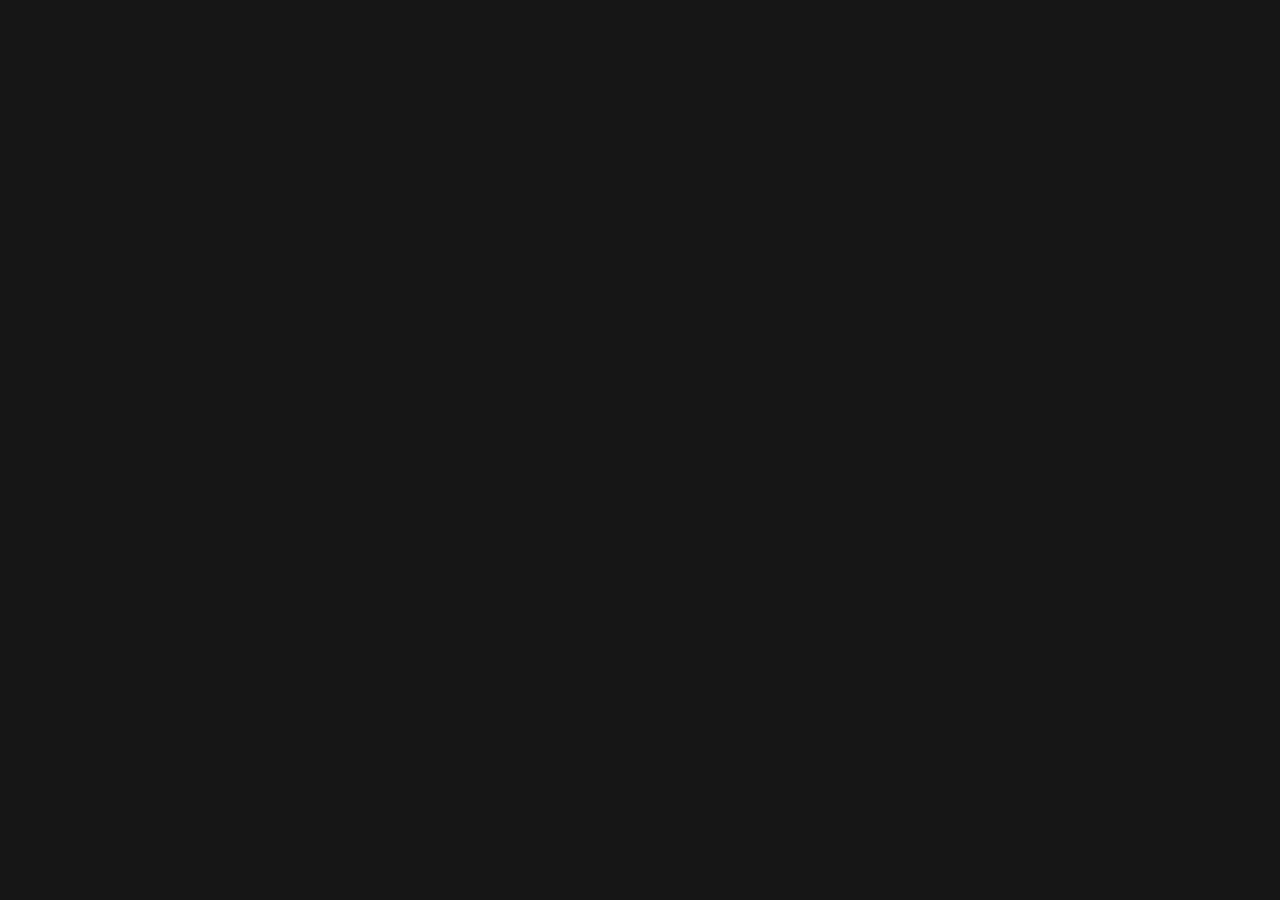
==== index.html @ 42c8ab9b "Make more robust js compilation" ====
<!DOCTYPE html>
<html lang="en">
  <head>
    <meta charset="UTF-8" />
    <meta
      name="viewport"
      content="user-scalable=no, initial-scale=1, maximum-scale=1, minimum-scale=1, width=device-width, height=device-height"
    />
    <meta
      name="description"
      content="Use a lisp like language to draw p5.js sketches and share them with a link."
    />
    <title>Hyper Light</title>
    <style>
      html {
        background: 'black';
      }
    </style>
    <link href="./style.css" rel="stylesheet" />
    <link rel="icon" type="image/svg+xml" href="assets/images/favicon.svg" />
    <link rel="icon" type="image/png" href="assets/images/favicon.png" />
  </head>
  <body>
    <div id="header">
      <button id="add-button" class="header-button">
        <img src="./assets/images/file.svg" />
      </button>
      <button id="key" class="header-button">
        <img src="./assets/images/key.svg" />
      </button>
      <button id="featured" class="header-button">
        <img src="./assets/images/sparckle.svg" />
      </button>
      <button id="run" class="header-button">
        <img src="./assets/images/logo.svg" />
      </button>
      <button id="help" class="header-button">
        <img src="./assets/images/question.svg" />
      </button>
    </div>
    <div id="composition-container"></div>
    <div id="main-container" class="small">
      <div id="editor-container"></div>
    </div>
    <div id="splash-screen"></div>
    <button id="next" class="header-button">* * *</button>
    <textarea
      id="console"
      spellcheck="false"
      autocomplete="off"
      class="info_line"
      defer
    ></textarea>
    <div style="height: 50px"></div>

    <img src="./assets/images/logo.svg" id="full-run" />
    <script src="https://cdnjs.cloudflare.com/ajax/libs/js-beautify/1.14.3/beautify.js"></script>
    <script type="module" src="./main.js"></script>
  </body>
</html>
---- style.css ----
:root {
  --gutters: #000000;
  --comment: #546a90;
  --linenumbers: #546a90;
  --border: #7f83ff;
  --background-primary: #161616;
  --background-secondary: #ff4a9860;
  --color-primary: #718ec0;
  --color-secondary: #42c6ff;
  --color-thirdly: #ff4a98;
  --color-fourtly: #ffce2e;
  --color-fiftly: #2eff85;
  --gutters-border: 1px solid transparent;
  --border-width: 1px;
  --error: #ff0000;
  --warning: #ffed2b;
  --success: #00ff00;
  --icons: #fbf5f3;
  --progress: #42c6ff;
  --def: #42c6ff;
  --atom: #ff57b9;
  --number: #ff4a98;
  --string: #ffb76f;
  --keyword: #7f83ff;
  --font-family: 'Fira Code';
}

@font-face {
  font-family: 'Fira Code';
  src: url(assets/fonts/FiraCode-Regular.ttf) format('truetype');
  font-display: swap;
}
/* 
@font-face {
  font-family: 'Apple';
  src: url(assets/fonts/Apple.ttf) format('truetype');
  font-display: swap;
}

@font-face {
  font-family: 'Hermit-Regular';
  src: url(assets/fonts/Hermit-Regular.otf) format('opentype');
  font-display: swap;
} */

body {
  background-color: var(--background-primary);
  margin: 0;
}
.CodeMirror {
  width: 100%;
}
#run {
  position: absolute;
  top: 0;
}
#add-button {
  position: absolute;
  top: 1px;
  right: 85px;
}
#key {
  position: absolute;
  right: 55px;
}
#featured {
  position: absolute;
  right: 25px;
}
#help {
  position: absolute;
  cursor: pointer;
  right: 0;
  top: 0;
  color: var(--icons);
  background-color: transparent;
  border: none;
}

.success_line,
.error_line,
.info_line,
.warn_line {
  position: absolute;
  resize: vertical;
  width: 98%;
  z-index: 5;
  font-family: var(--font-family);
  font-style: normal;
  letter-spacing: -0.05em;
  background-color: var(--background-primary);
  /* visibility: hidden; */
  padding: 5px;
  padding-inline-start: 10px;
}
.error_line {
  /* border: var(--border-width) solid #ff275d; */
  color: #ff275d;
}
.info_line {
  border: var(--border-width) solid var(--comment);
  color: var(--color-primary);
}
/* #main-container {
  padding: 15px;
} */
#canvas-container {
  border: 1px solid var(--border);
  min-height: 250px;
}
#console {
  outline: none;
  border: none;
  height: 50px;
  width: 100%;
  resize: none;
  position: fixed;
  border-top: 1px solid var(--comment);

  /* pointer-events: none; */
  bottom: 0;
}
.label {
  color: var(--comment);
  font-family: var(--font-family);
  font-size: 10px;
  margin-left: 1%;
}
.composition {
  cursor: pointer;
  width: 100%;
  height: 250px;
  border: 1px solid var(--comment);
  min-height: 250px;
  /* margin-bottom: 25%; */
}
.thumbnail {
  max-height: 250px;
  max-width: 100%;
  margin: auto;
  display: block;
}
.small {
  width: 100%;
  height: 250px;
  position: 'auto';
}
.large {
  width: 100%;
  height: 100%;
  position: fixed;
  top: 0;
  left: 0;
  margin: 0;
  background-color: var(--background-primary);
}
#main-container {
  display: none;
  z-index: 1;
  margin-bottom: 25%;
}
@keyframes fadeOutOpacity {
  0% {
    opacity: 1;
  }
  100% {
    opacity: 0;
  }
}
#splash-screen {
  width: 100%;
  height: 100%;
  overflow: none;
  pointer-events: none;
  background: var(--background-primary);
  position: absolute;
  top: 0;
  animation-name: fadeOutOpacity;
  animation-iteration-count: 1;
  animation-timing-function: ease-in;
  animation-duration: 1s;
  animation-fill-mode: forwards;
  text-align: center;
  z-index: 2000;
}
#header {
  top: 0;
  left: 0;
  width: 100%;
  padding: 5px 0;
  height: 20px;
  background-color: var(--background-primary);
  border-bottom: solid 1px var(--comment);
  position: fixed;
  z-index: 1000;
}
#full-run {
  bottom: 20px;
  right: 10px;
  text-align: center;
  padding: 5px;
  background-color: transparent;
  position: fixed;
  z-index: 1000;
  display: none;
}

#next {
  text-align: center;
  color: var(--icons);
  position: fixed;
  font-size: 25px;
  width: 100%;
  background: var(--border);
  cursor: pointer;
  border: none;
  height: 0px;
  bottom: 60px;
}
#run,
#full-run,
#add-button,
#featured,
#key {
  cursor: pointer;
  background: transparent;
  border: none;
}
@keyframes fadeInOpacity {
  0% {
    width: 15%;
    opacity: 0;
  }
  100% {
    opacity: 1;
    width: 15%;
  }
}
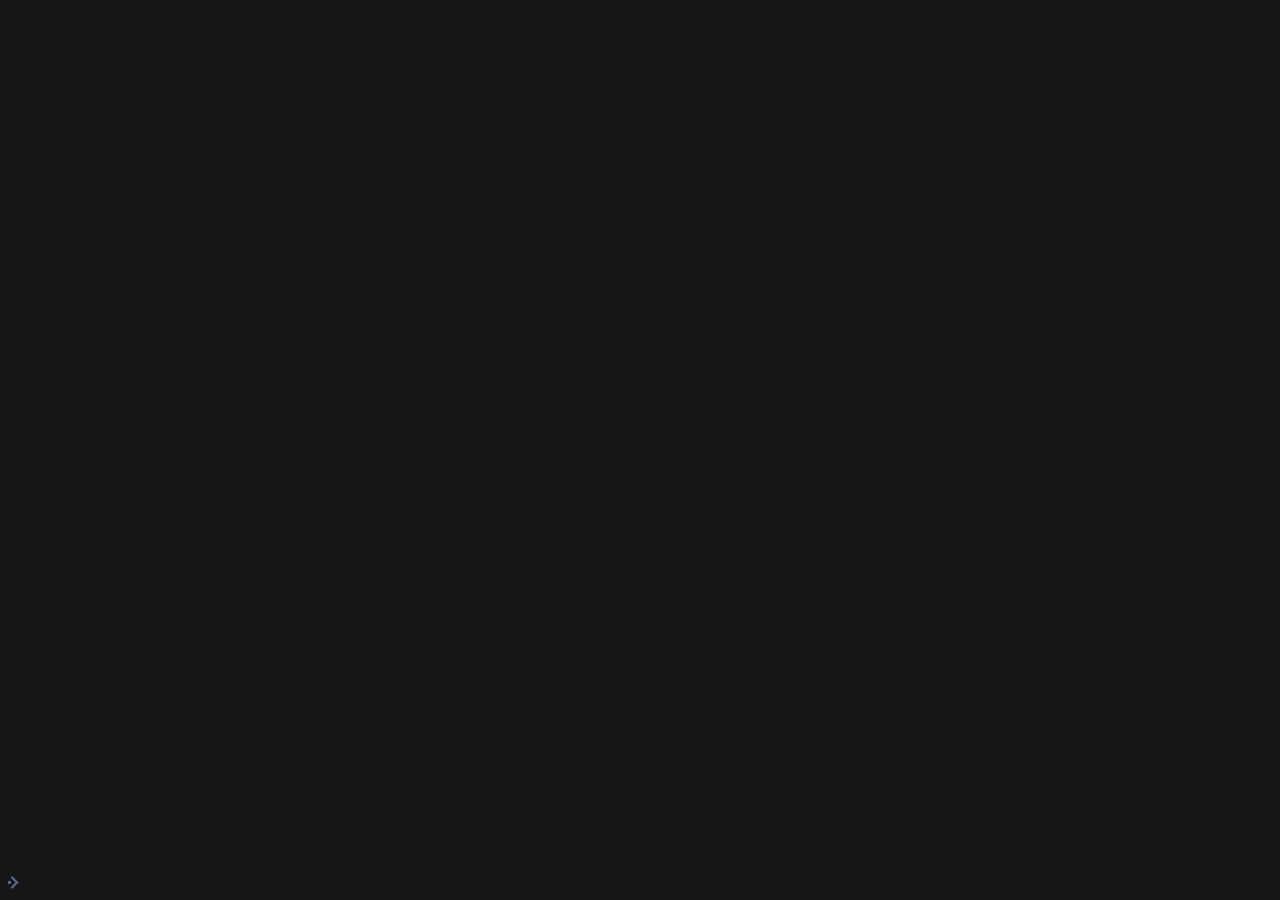
==== commit ae6b9422: "Reposition button" ====
--- a/index.html
+++ b/index.html
@@ -18,10 +18,9 @@
     </style>
     <link href="./style.css" rel="stylesheet" />
     <link rel="icon" type="image/svg+xml" href="assets/images/favicon.svg" />
-    <link rel="icon" type="image/png" href="assets/images/favicon.png" />
   </head>
   <body>
-    <div id="header">
+    <!-- <div id="header">
       <button id="add-button" class="header-button">
         <img src="./assets/images/file.svg" />
       </button>
@@ -37,13 +36,13 @@
       <button id="help" class="header-button">
         <img src="./assets/images/question.svg" />
       </button>
-    </div>
+    </div> -->
     <div id="composition-container"></div>
     <div id="main-container" class="small">
       <div id="editor-container"></div>
     </div>
     <div id="splash-screen"></div>
-    <button id="next" class="header-button">* * *</button>
+
     <textarea
       id="console"
       spellcheck="false"
@@ -51,6 +50,7 @@
       class="info_line"
       defer
     ></textarea>
+
     <div style="height: 50px"></div>
 
     <img src="./assets/images/logo.svg" id="full-run" />
--- a/style.css
+++ b/style.css
@@ -2,13 +2,13 @@
   --gutters: #000000;
   --comment: #546a90;
   --linenumbers: #546a90;
-  --border: #7f83ff;
+  --border: #ffb76f;
   --background-primary: #161616;
-  --background-secondary: #ff4a9860;
+  --background-secondary: #6b6b6bfd;
   --color-primary: #718ec0;
-  --color-secondary: #42c6ff;
-  --color-thirdly: #ff4a98;
-  --color-fourtly: #ffce2e;
+  --color-secondary: #ffb76f;
+  --color-thirdly: #ffb76f;
+  --color-fourtly: #77ff92;
   --color-fiftly: #2eff85;
   --gutters-border: 1px solid transparent;
   --border-width: 1px;
@@ -16,12 +16,11 @@
   --warning: #ffed2b;
   --success: #00ff00;
   --icons: #fbf5f3;
-  --progress: #42c6ff;
-  --def: #42c6ff;
+  --def: #ff89ce;
   --atom: #ff57b9;
-  --number: #ff4a98;
+  --number: #24cefd;
   --string: #ffb76f;
-  --keyword: #7f83ff;
+  --keyword: #f5f2dd;
   --font-family: 'Fira Code';
 }
 
@@ -116,10 +115,11 @@
   resize: none;
   position: fixed;
   border-top: 1px solid var(--comment);
-
+  padding-left: 40px;
   /* pointer-events: none; */
   bottom: 0;
 }
+
 .label {
   color: var(--comment);
   font-family: var(--font-family);
@@ -195,28 +195,19 @@
   z-index: 1000;
 }
 #full-run {
-  bottom: 20px;
-  right: 10px;
+  bottom: 5px;
+  left: 5px;
   text-align: center;
-  padding: 5px;
+  padding: 0px;
   background-color: transparent;
   position: fixed;
-  z-index: 1000;
+  z-index: 2000;
   display: none;
-}
-
-#next {
-  text-align: center;
-  color: var(--icons);
-  position: fixed;
-  font-size: 25px;
-  width: 100%;
-  background: var(--border);
-  cursor: pointer;
-  border: none;
-  height: 0px;
-  bottom: 60px;
-}
+  padding-right: 15px;
+  padding-top: 5px;
+  padding-bottom: 5px;
+}
+
 #run,
 #full-run,
 #add-button,
@@ -236,3 +227,10 @@
     width: 15%;
   }
 }
+
+#console:hover {
+  border-top: 1px solid var(--color-secondary);
+}
+#console:active {
+  border-top: 5px solid var(--color-secondary);
+}
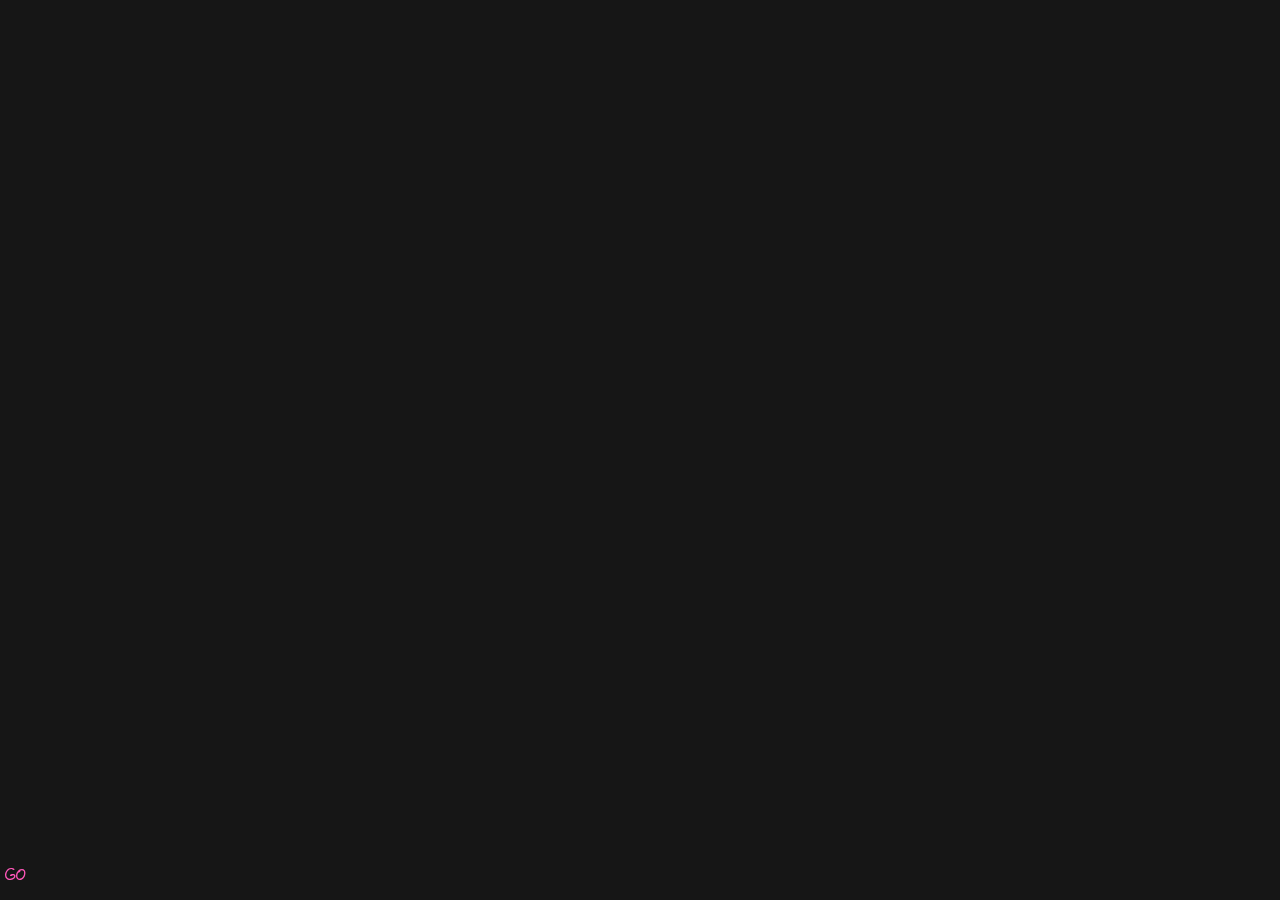
==== commit 4f9070dd: "Change font and style" ====
--- a/index.html
+++ b/index.html
@@ -53,7 +53,7 @@
 
     <div style="height: 50px"></div>
 
-    <img src="./assets/images/logo.svg" id="full-run" />
+    <span src="./assets/images/logo.svg" id="full-run"> GO </span>
     <script src="https://cdnjs.cloudflare.com/ajax/libs/js-beautify/1.14.3/beautify.js"></script>
     <script type="module" src="./main.js"></script>
   </body>
--- a/style.css
+++ b/style.css
@@ -2,12 +2,12 @@
   --gutters: #000000;
   --comment: #546a90;
   --linenumbers: #546a90;
-  --border: #ffb76f;
+  --border: #546a90;
   --background-primary: #161616;
   --background-secondary: #6b6b6bfd;
   --color-primary: #718ec0;
-  --color-secondary: #ffb76f;
-  --color-thirdly: #ffb76f;
+  --color-secondary: #ff57b9;
+  --color-thirdly: #ff57b9;
   --color-fourtly: #77ff92;
   --color-fiftly: #2eff85;
   --gutters-border: 1px solid transparent;
@@ -16,31 +16,43 @@
   --warning: #ffed2b;
   --success: #00ff00;
   --icons: #fbf5f3;
-  --def: #ff89ce;
+  --def: #acfa74;
   --atom: #ff57b9;
   --number: #24cefd;
-  --string: #ffb76f;
-  --keyword: #f5f2dd;
-  --font-family: 'Fira Code';
-}
-
+  --string: #ff57b9;
+  --keyword: #fbf5f3;
+  --font-family: 'Gloria';
+}
+
+@font-face {
+  font-family: 'Gloria';
+  src: url(assets/fonts/Gloria.ttf) format('truetype');
+  font-display: swap;
+}
+
+/* 
+@font-face {
+  font-family: 'Fantasque';
+  src: url(assets/fonts/Fantasque-Regular.otf) format('opentype');
+  font-display: swap;
+}
+@font-face {
+  font-family: 'Hermit-Regular';
+  src: url(assets/fonts/Hermit-Regular.otf) format('opentype');
+  font-display: swap;
+}
 @font-face {
   font-family: 'Fira Code';
   src: url(assets/fonts/FiraCode-Regular.ttf) format('truetype');
   font-display: swap;
 }
-/* 
+
 @font-face {
   font-family: 'Apple';
   src: url(assets/fonts/Apple.ttf) format('truetype');
   font-display: swap;
 }
-
-@font-face {
-  font-family: 'Hermit-Regular';
-  src: url(assets/fonts/Hermit-Regular.otf) format('opentype');
-  font-display: swap;
-} */
+ */
 
 body {
   background-color: var(--background-primary);
@@ -116,6 +128,7 @@
   position: fixed;
   border-top: 1px solid var(--comment);
   padding-left: 40px;
+  font-size: 20px;
   /* pointer-events: none; */
   bottom: 0;
 }
@@ -123,7 +136,7 @@
 .label {
   color: var(--comment);
   font-family: var(--font-family);
-  font-size: 10px;
+  font-size: 20px;
   margin-left: 1%;
 }
 .composition {
@@ -206,6 +219,8 @@
   padding-right: 15px;
   padding-top: 5px;
   padding-bottom: 5px;
+  font-family: var(--font-family);
+  color: var(--color-secondary);
 }
 
 #run,
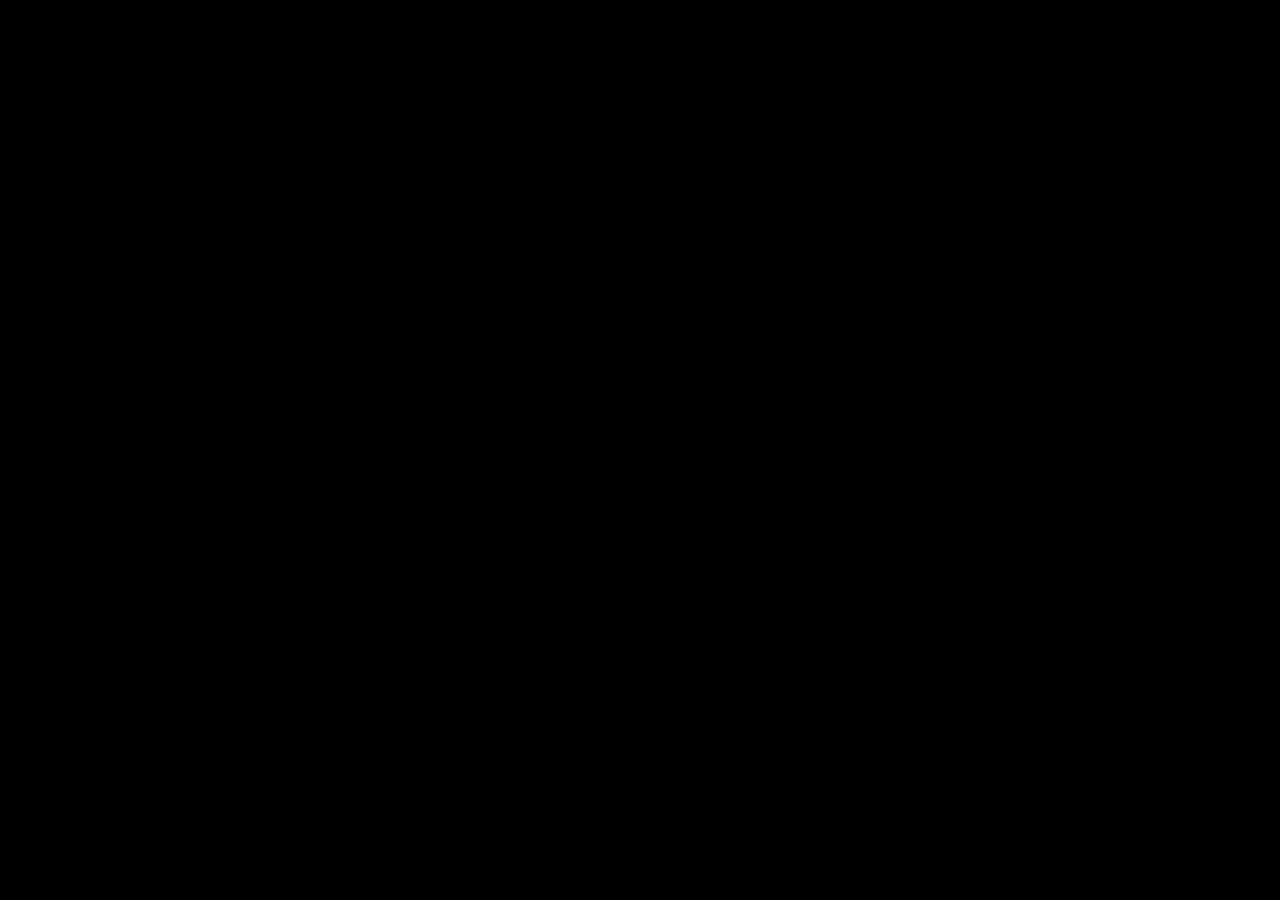
==== commit 12ca60f3: "Total overhalt of the editor" ====
--- a/index.html
+++ b/index.html
@@ -18,31 +18,42 @@
     </style>
     <link href="./style.css" rel="stylesheet" />
     <link rel="icon" type="image/svg+xml" href="assets/images/favicon.svg" />
+    <link rel="icon" type="image/png" href="assets/images/favicon.png" />
   </head>
   <body>
-    <!-- <div id="header">
-      <button id="add-button" class="header-button">
+    <div id="header">
+      <button id="app-button" class="header-button">
+        <img src="./assets/images/logo.svg" />
+      </button>
+      <button id="focus-button" class="header-button">
         <img src="./assets/images/file.svg" />
       </button>
-      <button id="key" class="header-button">
+      <!-- <button id="key" class="header-button">
         <img src="./assets/images/key.svg" />
       </button>
       <button id="featured" class="header-button">
         <img src="./assets/images/sparckle.svg" />
+      </button> -->
+
+      <button id="download" class="header-button">
+        <img src="./assets/images/download.svg" />
       </button>
-      <button id="run" class="header-button">
-        <img src="./assets/images/logo.svg" />
-      </button>
-      <button id="help" class="header-button">
+      <!-- <button id="help" class="header-button">
         <img src="./assets/images/question.svg" />
-      </button>
-    </div> -->
+      </button> -->
+    </div>
+    <p style="margin-bottom: 50px"></p>
     <div id="composition-container"></div>
     <div id="main-container" class="small">
+      <div id="canvas-container">
+        <img src="./assets/images/404.svg" height="250" width="100%" />
+      </div>
+      <hr id="editor-resizer" />
       <div id="editor-container"></div>
     </div>
     <div id="splash-screen"></div>
-
+    <button id="next" class="header-button">next</button>
+    <hr id="console-resizer" />
     <textarea
       id="console"
       spellcheck="false"
@@ -52,9 +63,135 @@
     ></textarea>
 
     <div style="height: 50px"></div>
-
-    <span src="./assets/images/logo.svg" id="full-run"> GO </span>
-    <script src="https://cdnjs.cloudflare.com/ajax/libs/js-beautify/1.14.3/beautify.js"></script>
+    <img src="./assets/images/exit-fullscreen.svg" id="exit-full" />
+    <img src="./assets/images/alert.svg" id="alert" />
+    <img src="./assets/images/error.svg" id="error" />
+    <svg
+      id="full-run"
+      xmlns="http://www.w3.org/2000/svg"
+      version="1.1"
+      width="35"
+      height="50"
+      style="overflow: hidden; background: transparent; border: none"
+    >
+      <defs></defs>
+      <g id="two-299" transform="matrix(1 0 0 1 0 0)" opacity="1">
+        <g id="two-308" transform="matrix(0.3 0 0 0.3 5 5)" opacity="1">
+          <path
+            transform="matrix(1 0 0 1 58 6)"
+            id="two-300"
+            d="M -6 -6 L 6 -6 L 6 6 L -6 6 Z "
+            fill="var(--drone2)"
+            stroke="undefined"
+            stroke-width="1"
+            stroke-opacity="1"
+            fill-opacity="1"
+            visibility="visible"
+            stroke-linecap="butt"
+            stroke-linejoin="miter"
+            stroke-miterlimit="4"
+          ></path>
+          <path
+            transform="matrix(1 0 0 1 45 30)"
+            id="two-301"
+            d="M -25 -10 L 25 -10 L 25 10 L -25 10 Z "
+            fill="var(--drone3)"
+            stroke="undefined"
+            stroke-width="1"
+            stroke-opacity="1"
+            fill-opacity="1"
+            visibility="visible"
+            stroke-linecap="butt"
+            stroke-linejoin="miter"
+            stroke-miterlimit="4"
+          ></path>
+          <path
+            transform="matrix(1 0 0 1 35 40)"
+            id="two-302"
+            d="M -25 -10 L 25 -10 L 25 10 L -25 10 Z "
+            fill="var(--drone3)"
+            stroke="undefined"
+            stroke-width="1"
+            stroke-opacity="1"
+            fill-opacity="1"
+            visibility="visible"
+            stroke-linecap="butt"
+            stroke-linejoin="miter"
+            stroke-miterlimit="4"
+          ></path>
+          <path
+            transform="matrix(1 0 0 1 35 57.5)"
+            id="two-303"
+            d="M -25 -7.5 L 25 -7.5 L 25 7.5 L -25 7.5 Z "
+            fill="var(--drone2)"
+            stroke="undefined"
+            stroke-width="1"
+            stroke-opacity="1"
+            fill-opacity="1"
+            visibility="visible"
+            stroke-linecap="butt"
+            stroke-linejoin="miter"
+            stroke-miterlimit="4"
+          ></path>
+          <path
+            transform="matrix(1 0 0 1 50 60)"
+            id="two-304"
+            d="M -20 -20 L 20 -20 L 20 20 L -20 20 Z "
+            fill="var(--drone2)"
+            stroke="undefined"
+            stroke-width="1"
+            stroke-opacity="1"
+            fill-opacity="1"
+            visibility="visible"
+            stroke-linecap="butt"
+            stroke-linejoin="miter"
+            stroke-miterlimit="4"
+          ></path>
+          <path
+            transform="matrix(1 0 0 1 42.5 97.5)"
+            id="two-305"
+            d="M -12.5 -17.5 L 12.5 -17.5 L 12.5 17.5 L -12.5 17.5 Z "
+            fill="var(--drone1)"
+            stroke="undefined"
+            stroke-width="1"
+            stroke-opacity="1"
+            fill-opacity="1"
+            visibility="visible"
+            stroke-linecap="butt"
+            stroke-linejoin="miter"
+            stroke-miterlimit="4"
+          ></path>
+          <path
+            transform="matrix(1 0 0 1 13 80)"
+            id="two-306"
+            d="M -5 -5 L 5 -5 L 5 5 L -5 5 Z "
+            fill="var(--drone2)"
+            stroke="undefined"
+            stroke-width="1"
+            stroke-opacity="1"
+            fill-opacity="1"
+            visibility="visible"
+            stroke-linecap="butt"
+            stroke-linejoin="miter"
+            stroke-miterlimit="4"
+          ></path>
+          <path
+            transform="matrix(1 0 0 1 51.5 61.5)"
+            id="two-307"
+            d="M -6.5 -6.5 L 6.5 -6.5 L 6.5 6.5 L -6.5 6.5 Z "
+            fill="var(--drone4)"
+            stroke="undefined"
+            stroke-width="1"
+            stroke-opacity="1"
+            fill-opacity="1"
+            visibility="visible"
+            stroke-linecap="butt"
+            stroke-linejoin="miter"
+            stroke-miterlimit="4"
+          ></path>
+        </g>
+      </g>
+    </svg>
     <script type="module" src="./main.js"></script>
   </body>
 </html>
--- a/style.css
+++ b/style.css
@@ -1,91 +1,86 @@
 :root {
-  --gutters: #000000;
-  --comment: #546a90;
-  --linenumbers: #546a90;
-  --border: #546a90;
-  --background-primary: #161616;
-  --background-secondary: #6b6b6bfd;
-  --color-primary: #718ec0;
-  --color-secondary: #ff57b9;
-  --color-thirdly: #ff57b9;
-  --color-fourtly: #77ff92;
+  --gutters: #ebe7e5;
+  --comment: #3e4d67;
+  --linenumbers: #3e4d67;
+  --border: #ffcd60;
+  --background-primary: #000000;
+  --background-secondary: #b578ff8f;
+  --color-primary: #6ad8e9;
+  --color-secondary: #42c6ff;
+  --color-thirdly: #b578ff;
+  --color-fourtly: #75ff91;
   --color-fiftly: #2eff85;
   --gutters-border: 1px solid transparent;
   --border-width: 1px;
-  --error: #ff0000;
+  --error: #e93838;
   --warning: #ffed2b;
-  --success: #00ff00;
-  --icons: #fbf5f3;
-  --def: #acfa74;
-  --atom: #ff57b9;
-  --number: #24cefd;
-  --string: #ff57b9;
-  --keyword: #fbf5f3;
-  --font-family: 'Gloria';
+  --success: #6de46d;
+  --icons: #cae5f2;
+  --progress: #42c6ff;
+  --def: #e8e5eb;
+  --dec: #42c6ff;
+  --classname: #7088f4;
+  --control: #58e1df;
+  --property: #bd86f8;
+  --atom: #e24488;
+  --number: #979af7;
+  --string: #93eab3;
+  --tag: #9092de;
+  --unit: #62f8ce;
+  --color: #ff8bf7;
+  --var: #cae5f2;
+  --keyword: #cae5f2;
+  /* --keyword: #d976ef; */
+  --self: #4c95f6;
+  --separator: #a4b1dd;
+  --special: #6ad1e4;
+  --operator: #ffcd60;
+  --type: #37d2d2;
+  --bracket: #546a90;
+  --font-family: 'Fantastic';
+  --meta: #4f73f6;
+  --regexp: #f1628a;
+  --font-family: 'Fanta';
+  --drone1: #b58732;
+  --drone2: #eeb53a;
+  --drone3: #eedebc;
+  --drone4: black;
+}
+
+text,
+input,
+button,
+textarea {
+  font-family: var(--font-family);
+  font-size: 12pt;
 }
 
 @font-face {
-  font-family: 'Gloria';
-  src: url(assets/fonts/Gloria.ttf) format('truetype');
+  font-family: 'Hermit';
+  src: url(assets/fonts/Hermit-Bold.otf) format('opentype');
   font-display: swap;
 }
-
-/* 
 @font-face {
-  font-family: 'Fantasque';
-  src: url(assets/fonts/Fantasque-Regular.otf) format('opentype');
+  font-family: 'Drifter';
+  src: url(assets/fonts/DrifterMono.ttf) format('opentype');
   font-display: swap;
 }
 @font-face {
-  font-family: 'Hermit-Regular';
-  src: url(assets/fonts/Hermit-Regular.otf) format('opentype');
+  font-family: 'BabyDoll';
+  src: url(assets/fonts/BabyDoll.ttf) format('truetype');
   font-display: swap;
 }
 @font-face {
-  font-family: 'Fira Code';
-  src: url(assets/fonts/FiraCode-Regular.ttf) format('truetype');
+  font-family: 'Fanta';
+  src: url(assets/fonts/FantasqueSansMono-Regular.ttf) format('truetype');
   font-display: swap;
 }
-
-@font-face {
-  font-family: 'Apple';
-  src: url(assets/fonts/Apple.ttf) format('truetype');
-  font-display: swap;
-}
- */
-
 body {
   background-color: var(--background-primary);
   margin: 0;
 }
 .CodeMirror {
   width: 100%;
-}
-#run {
-  position: absolute;
-  top: 0;
-}
-#add-button {
-  position: absolute;
-  top: 1px;
-  right: 85px;
-}
-#key {
-  position: absolute;
-  right: 55px;
-}
-#featured {
-  position: absolute;
-  right: 25px;
-}
-#help {
-  position: absolute;
-  cursor: pointer;
-  right: 0;
-  top: 0;
-  color: var(--icons);
-  background-color: transparent;
-  border: none;
 }
 
 .success_line,
@@ -110,40 +105,50 @@
 }
 .info_line {
   border: var(--border-width) solid var(--comment);
-  color: var(--color-primary);
+  color: var(--icons);
 }
 /* #main-container {
   padding: 15px;
 } */
+#canvas-container > img {
+  pointer-events: none;
+}
 #canvas-container {
-  border: 1px solid var(--border);
-  min-height: 250px;
-}
+  border: var(--border-width) solid var(--border);
+  /* min-height: 250px; */
+  -moz-user-select: none;
+  -khtml-user-select: none;
+  -webkit-user-select: none;
+  -ms-user-select: none;
+  user-select: none;
+}
+
 #console {
   outline: none;
   border: none;
   height: 50px;
   width: 100%;
   resize: none;
-  position: fixed;
-  border-top: 1px solid var(--comment);
-  padding-left: 40px;
-  font-size: 20px;
+  padding-left: 50px;
+  /* margin-left: 50px; */
+  position: fixed;
+  border-top: var(--border-width) solid var(--border);
+
   /* pointer-events: none; */
   bottom: 0;
 }
 
 .label {
+  cursor: pointer;
   color: var(--comment);
   font-family: var(--font-family);
-  font-size: 20px;
+  font-size: 10px;
   margin-left: 1%;
 }
 .composition {
   cursor: pointer;
-  width: 100%;
   height: 250px;
-  border: 1px solid var(--comment);
+  border: var(--border-width) solid var(--comment);
   min-height: 250px;
   /* margin-bottom: 25%; */
 }
@@ -167,6 +172,7 @@
   margin: 0;
   background-color: var(--background-primary);
 }
+
 #main-container {
   display: none;
   z-index: 1;
@@ -196,34 +202,82 @@
   text-align: center;
   z-index: 2000;
 }
+#header:hover {
+  opacity: 1;
+  /* background-color: #000000b6; */
+}
 #header {
-  top: 0;
-  left: 0;
-  width: 100%;
-  padding: 5px 0;
-  height: 20px;
-  background-color: var(--background-primary);
-  border-bottom: solid 1px var(--comment);
+  right: 10px;
+  top: 0px;
+  padding: 5px;
+  width: 30px;
+  height: 230px;
+  /* height: 30px;
+  min-width: 300px;
+  max-width: 400px; */
+
+  display: grid;
+  align-items: center;
+
+  border: none;
+  opacity: 0.25;
+  background-color: transparent;
+  /* border-bottom: solid var(--border-width) var(--comment); */
   position: fixed;
   z-index: 1000;
 }
+#full-run:active {
+  background-color: #e285fc5b;
+}
+#alert,
+#error,
 #full-run {
-  bottom: 5px;
+  cursor: pointer;
+  bottom: 0px;
   left: 5px;
   text-align: center;
   padding: 0px;
   background-color: transparent;
   position: fixed;
-  z-index: 2000;
+  z-index: 1000;
+  animation: float 2s ease-in-out infinite;
+}
+#alert,
+#error {
+  bottom: 50px;
+  left: 0px;
+  visibility: hidden;
+}
+
+#exit-full {
+  cursor: zoom-out;
+  opacity: 0;
+  top: 0px;
+  right: 0px;
+  text-align: center;
+  padding: 5px;
+  background-color: transparent;
+  position: fixed;
+  z-index: 1000;
   display: none;
-  padding-right: 15px;
-  padding-top: 5px;
-  padding-bottom: 5px;
-  font-family: var(--font-family);
-  color: var(--color-secondary);
-}
-
-#run,
+}
+#exit-full:hover {
+  opacity: 1;
+}
+
+#next {
+  text-align: center;
+  color: var(--icons);
+  position: fixed;
+  font-size: 20px;
+  width: 100%;
+  background: var(--border);
+  cursor: pointer;
+  border: none;
+  height: 0px;
+  bottom: 60px;
+}
+/* #run,
 #full-run,
 #add-button,
 #featured,
@@ -231,6 +285,41 @@
   cursor: pointer;
   background: transparent;
   border: none;
+} */
+/* .header-button:first-child {
+  fill: var(--color-fourtly);
+  stroke: var(--color-fourtly);
+} */
+.header-button {
+  cursor: pointer;
+  background: transparent;
+  border: none;
+}
+.account-button {
+  cursor: pointer;
+  text-transform: uppercase;
+  background: transparent;
+  font-weight: 900;
+  border: none;
+  color: var(--icons);
+  margin-top: 5px;
+  padding: 8px;
+}
+.account-button:hover {
+  background-color: var(--icons);
+  color: var(--background-primary);
+}
+input {
+  font-weight: 900;
+  background-color: transparent;
+  border: var(--border-width) solid var(--comment);
+  color: var(--icons);
+  margin: 5px;
+  padding: 8px;
+}
+input:focus {
+  background-color: var(--icons);
+  color: var(--background-primary);
 }
 @keyframes fadeInOpacity {
   0% {
@@ -242,10 +331,70 @@
     width: 15%;
   }
 }
-
-#console:hover {
-  border-top: 1px solid var(--color-secondary);
-}
-#console:active {
-  border-top: 5px solid var(--color-secondary);
-}
+#editor-resizer {
+  border: var(--border-width) solid transparent;
+  position: sticky;
+  margin: 0;
+  z-index: 1000;
+}
+#editor-resizer:hover {
+  border: var(--border-width) solid var(--color-secondary);
+}
+#editor-resizer:active {
+  border: 5px solid var(--color-secondary);
+}
+
+#console-resizer {
+  border: var(--border-width) solid transparent;
+  position: absolute;
+  margin: 0;
+  width: 99.1%;
+  left: 0;
+  height: 0px;
+  bottom: 60px;
+  z-index: 1000;
+}
+#console-resizer:hover {
+  border: var(--border-width) solid var(--color-secondary);
+}
+#console-resizer:active {
+  border: 5px solid var(--color-secondary);
+}
+
+.full-screen-button {
+  position: absolute;
+  right: 0;
+  margin-top: -28px;
+  opacity: 0.2;
+  cursor: zoom-in;
+}
+.full-screen-button:hover {
+  opacity: 1;
+}
+
+.hr {
+  height: 1px;
+  margin-top: 2px;
+  margin-bottom: 2px;
+  background-color: var(--border);
+}
+
+@keyframes float {
+  0% {
+    transform: translatey(0px);
+  }
+  50% {
+    transform: translatey(-6px);
+  }
+  100% {
+    transform: translatey(0px);
+  }
+}
+.cm-scroller {
+  padding-left: 10px;
+}
+.cm-completionLabel,
+.cm-completionMatchedText,
+.cm-completionDetail {
+  font-family: var(--font-family);
+}
